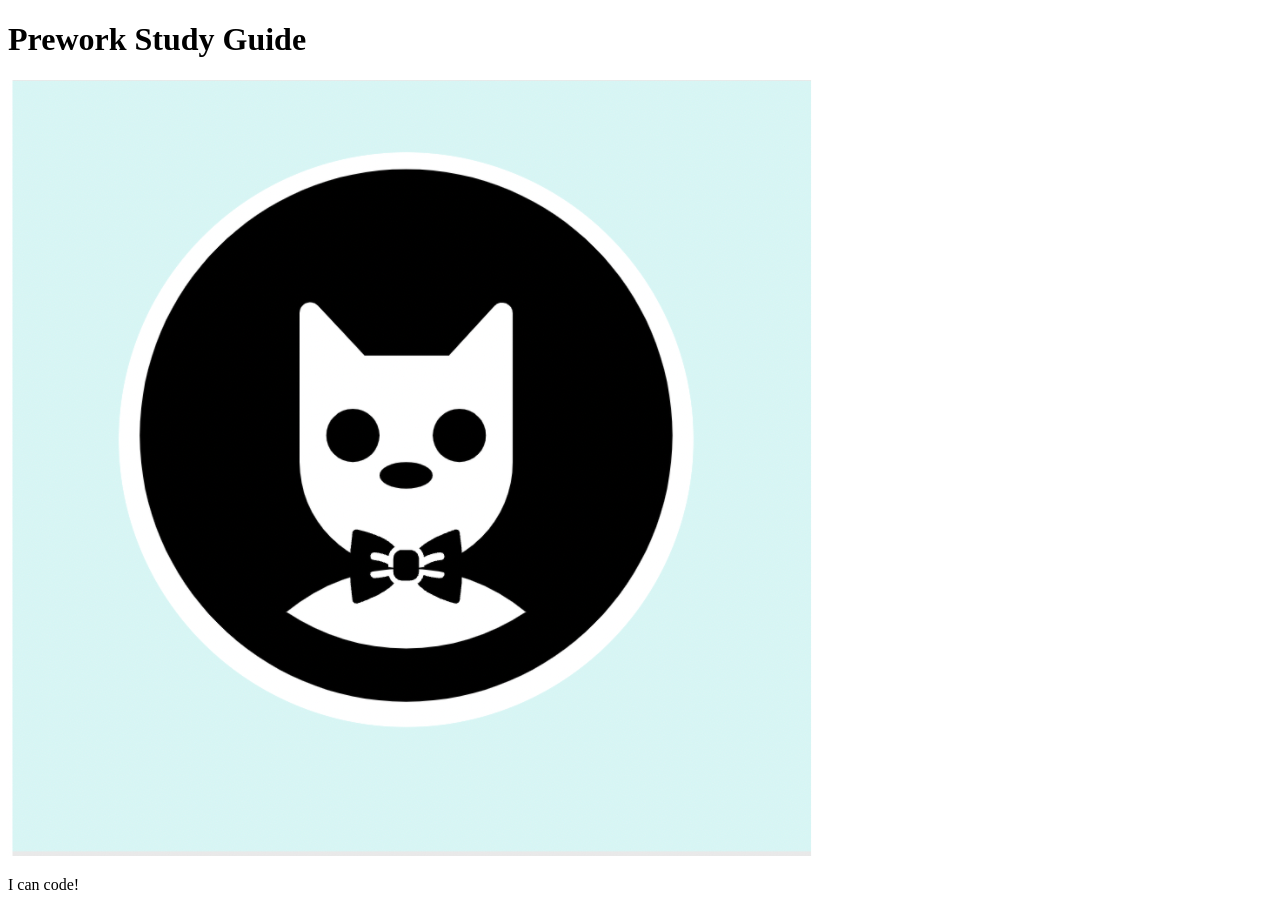
==== Bootcamp/prework-study-guide/index.html @ 9e17f4f7 "fixed bug in html file header" ====
<!DOCTYPE html>
<html lang="en">
  <head>
    <meta charset="UTF-8" />
    <meta http-equiv="X-UA-Compatible" content="IE=edge" />
    <meta name="viewport" content="width=device-width, initial-scale=1.0" />
    <title>Prework Study Guide</title>
  </head>
  <body>
    <header id="header">
      <h1>Prework Study Guide</h1>
      <img src="./assets/bowtie-cat.png" alt="Profile image of cat wearing a bow tie." />
    </header>
    <main>
      <!-- Student code goes here -->
    </main>

    <footer>
      <p>I can code!</p>
    </footer>
  </body>
</html>
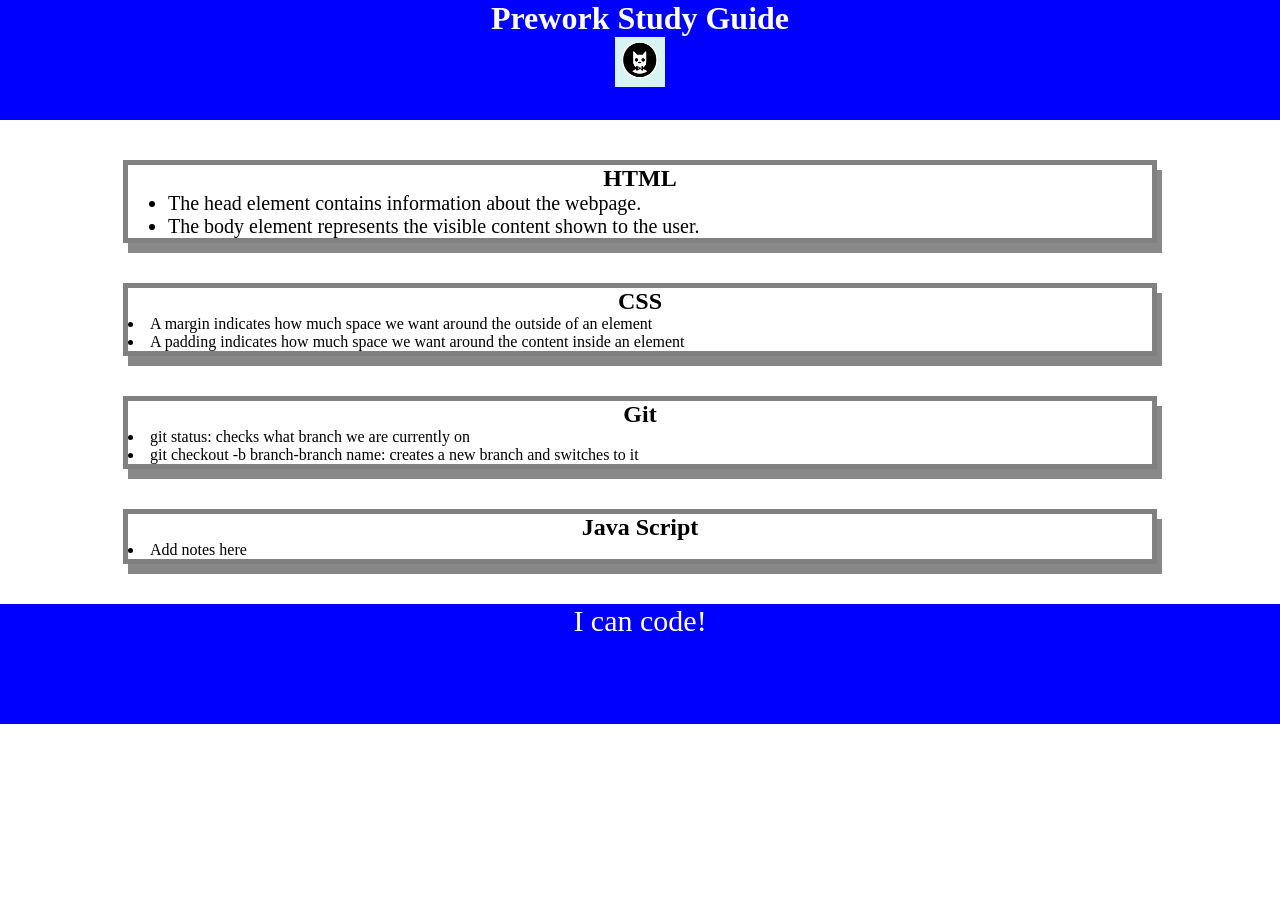
==== commit 06d86bdc: "added CSS to project" ====
--- a/Bootcamp/prework-study-guide/index.html
+++ b/Bootcamp/prework-study-guide/index.html
@@ -4,6 +4,7 @@
     <meta charset="UTF-8" />
     <meta http-equiv="X-UA-Compatible" content="IE=edge" />
     <meta name="viewport" content="width=device-width, initial-scale=1.0" />
+    <link rel="stylesheet" href="./assets/style.css">
     <title>Prework Study Guide</title>
   </head>
   <body>
@@ -13,6 +14,30 @@
     </header>
     <main>
       <!-- Student code goes here -->
+      <section class="card" id="html-section">
+        <h2>HTML</h2>
+        <ul>
+          <li>The head element contains information about the webpage.</li>
+          <li>The body element represents the visible content shown to the user.</li>
+        </ul>
+      </section>
+    <section class="card" id="css-section">
+      <h2>CSS</h2>
+      <li>A margin indicates how much space we want around the outside of an element</li>
+      <li>A padding indicates how much space we want around the content inside an element</li>
+    </section>
+
+    <section class="card" id ="git-section">
+      <h2>Git</h2>
+      <li>git status: checks what branch we are currently on</li>
+      <li>git checkout -b branch-branch name: creates a new branch and switches to it</li>
+    </section>
+
+    <section class="card" id="java section">
+      <h2>Java Script</h2>
+      <li>Add notes here</li>
+    </section>
+
     </main>
 
     <footer>
--- a/Bootcamp/prework-study-guide/assets/style.css
+++ b/Bootcamp/prework-study-guide/assets/style.css
@@ -0,0 +1,45 @@
+*{
+    margin: 0;
+    padding: 0;
+}
+
+header,
+footer {
+ width: 100%;
+ height: 120px;
+ background-color: blue;
+ color: white;
+}
+
+h1,
+h2 {
+ text-align: center;
+}
+
+img {
+ display: block;
+ height: 50px;
+ width: 50px;
+ margin-left: auto;
+ margin-right: auto;
+}
+
+ul {
+ padding-left: 40px;
+ font-size: 20px;
+}
+
+p {
+ text-align: center;
+ font-size: 30px;
+}
+
+.card {
+    width: 80%;
+
+    margin: 40px auto;
+
+    border: 5px solid gray;
+    
+    box-shadow: 5px 10px #888888;
+}
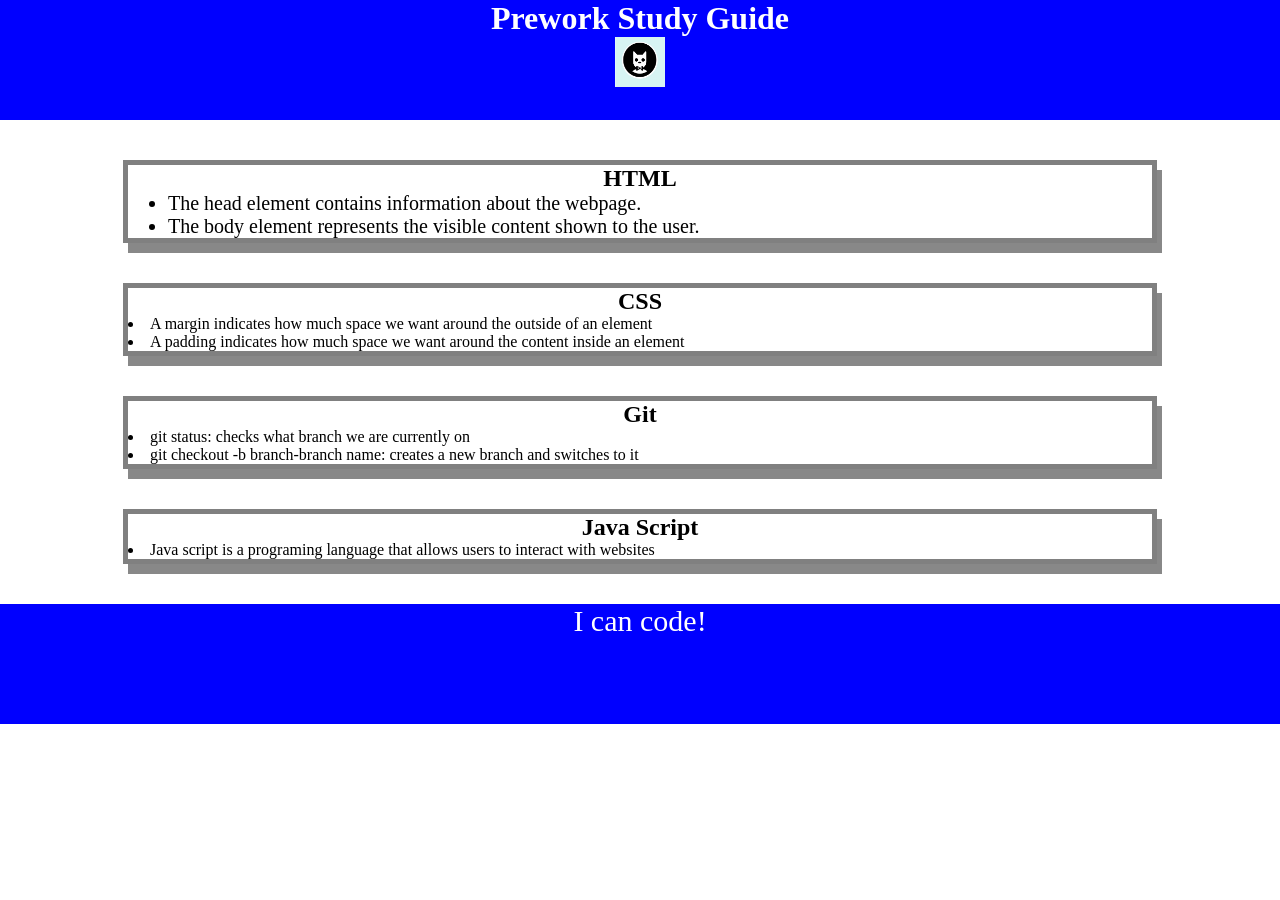
==== commit 4fc62e8b: "javascript has been added to the prework study guide" ====
--- a/Bootcamp/prework-study-guide/index.html
+++ b/Bootcamp/prework-study-guide/index.html
@@ -35,7 +35,7 @@
 
     <section class="card" id="java section">
       <h2>Java Script</h2>
-      <li>Add notes here</li>
+      <li> Java script is a programing language that allows users to interact with websites</li>
     </section>
 
     </main>
@@ -43,5 +43,6 @@
     <footer>
       <p>I can code!</p>
     </footer>
+    <script src="./assets/script.js"></script>
   </body>
 </html>
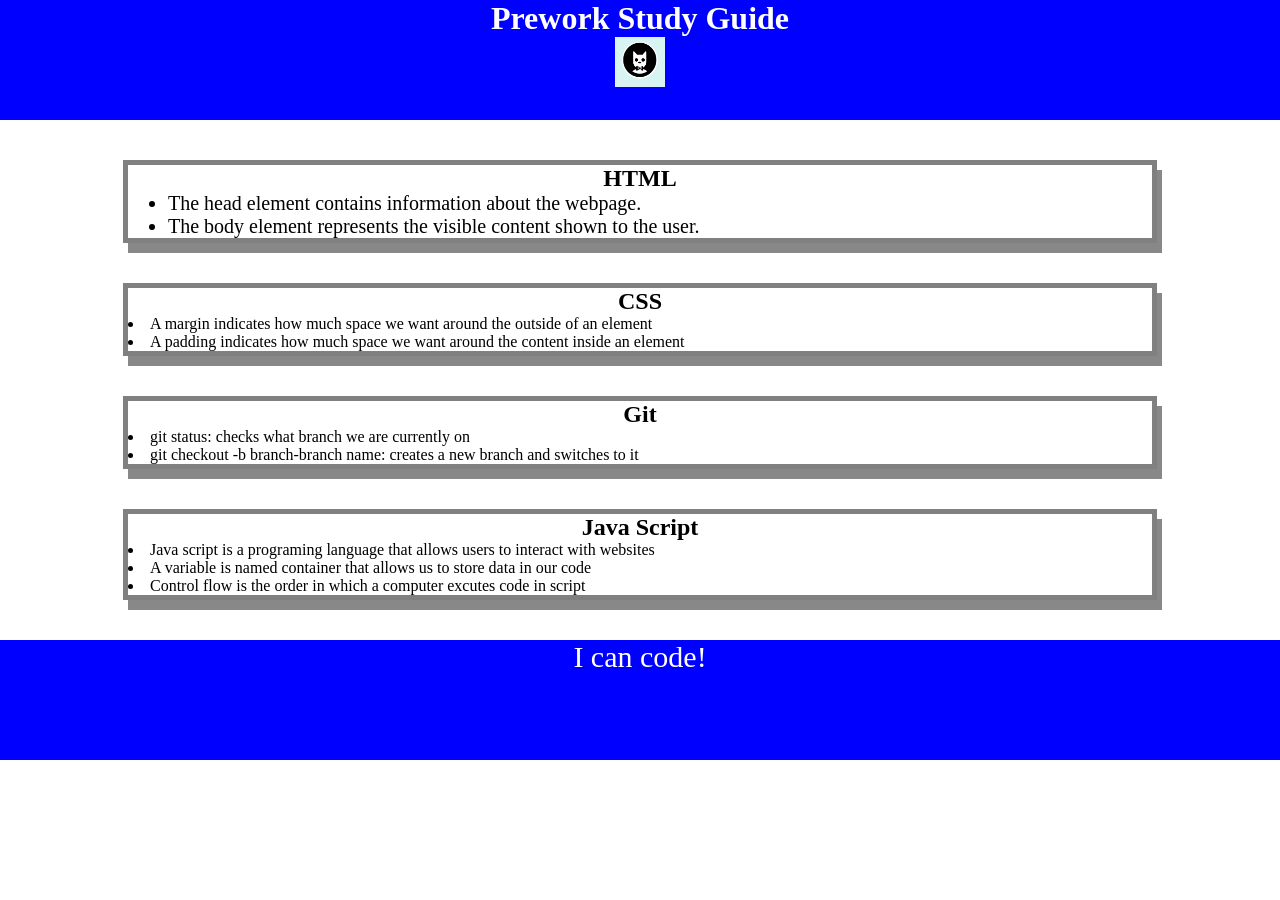
==== commit 9126c7b9: "used javascript to add a function to the console element" ====
--- a/Bootcamp/prework-study-guide/index.html
+++ b/Bootcamp/prework-study-guide/index.html
@@ -36,6 +36,8 @@
     <section class="card" id="java section">
       <h2>Java Script</h2>
       <li> Java script is a programing language that allows users to interact with websites</li>
+      <li> A variable is named container that allows us to store data in our code</li>
+      <li> Control flow is the order in which a computer excutes code in script</li>
     </section>
 
     </main>
